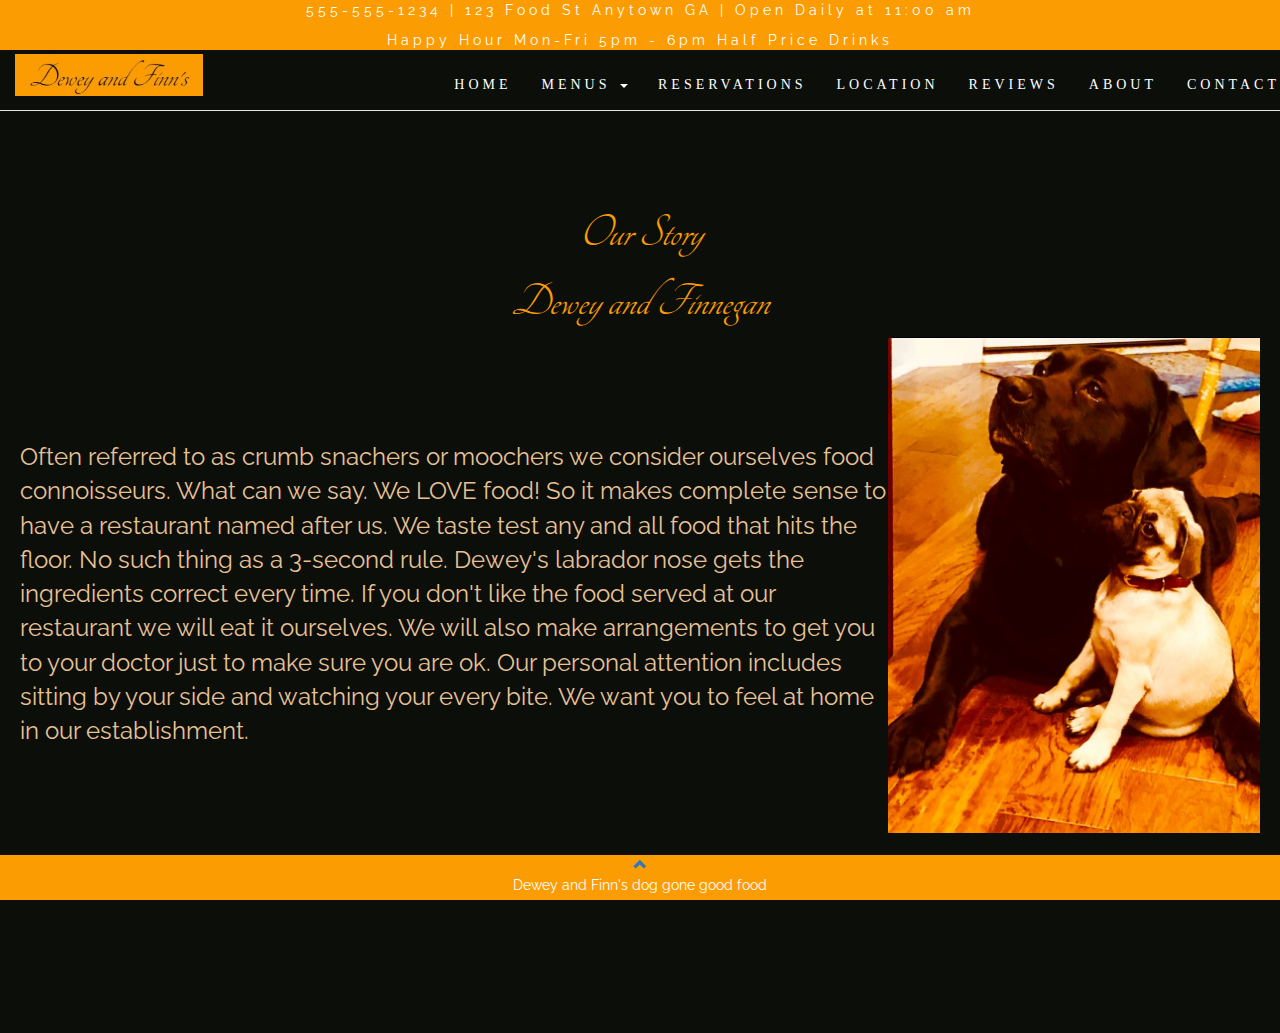
==== about.html @ 2cb4b530 "Initial checkin" ====
<!DOCTYPE html>
<html lang="en">
<head>
  <title>Dewey and Finn's Restaurant</title>
  <meta charset="utf-8">
  <meta name="viewport" content="width=device-width, initial-scale=1">
  <link rel="stylesheet" href="https://maxcdn.bootstrapcdn.com/bootstrap/3.3.7/css/bootstrap.min.css">
  <script src="https://ajax.googleapis.com/ajax/libs/jquery/1.12.4/jquery.min.js"></script>
  <script src="https://maxcdn.bootstrapcdn.com/bootstrap/3.3.7/js/bootstrap.min.js"></script>
  <link href="https://fonts.googleapis.com/css?family=Raleway" rel="stylesheet">
  <link href="https://fonts.googleapis.com/css?family=Tangerine" rel="stylesheet">
  <link rel="stylesheet" href="css/theme.css">
  <!-- food images from https://www.pexels.com/search/food/ -->
</head>
<body>    
  <!--<div class="container">-->   
  <div class="navcontainer">
    <nav class="navbar navbar-default navbar-fixed-top">
      <div class="top-bar">
          <p>555-555-1234 | 123 Food St Anytown GA | Open Daily at 11:00 am</p>
          <p>Happy Hour Mon-Fri 5pm - 6pm Half Price Drinks</p>
      </div>              
      <div class="navbar-header">
        <button type="button" class="pull-left navbar-toggle" data-toggle="collapse" data-target="#myNavbar">
          <span class="icon-bar"></span>
          <span class="icon-bar"></span>
          <span class="icon-bar"></span> 
        </button>   
        <a class="navbar-brand" >
            <img src="images/logo.jpg" alt="Dewey and Finn's Restaurant" style="width:70%; margin-top: -8%;"
            role="img" aria-label="Dewey and Finn's Restaurant"> 
        </a>         
      </div>
      <div class="collapse navbar-collapse" id="myNavbar">
        <ul class="nav navbar-nav navbar-right">
          <li><a href="index.html">HOME</a></li>
          <li class="dropdown">
            <a class="dropdown-toggle" data-toggle="dropdown" href="#">MENUS
              <span class="caret"></span>
            </a>
            <ul class="dropdown-menu">
              <li><a href="menufood.html">Food</a></li>
              <li><a href="beverages.html">Beverages</a></li>
            </ul>
          </li>
          <li><a href="reservations.html">RESERVATIONS</a></li>
          <li><a href="location.html">LOCATION</a></li>
          <li><a href="review.html">REVIEWS</a></li>
          <li><a href="about.html">ABOUT</a></li>
          <li><a href="contact.html">CONTACT</a></li>
        </ul>
      </div>
    </nav>
  </div>
  <div class="aboutcontainer">
        <div class="coolFont">Our Story</div>
    <div class="coolFont">Dewey and Finnegan</div>
    <div class="allabout">
        <p><img src="images/dewey_finn.jpg" alt="Dewey and Finnegan" aria-describedby="p1"> <br><br><br>Often referred to as crumb snachers or 
        moochers we consider ourselves food connoisseurs.  What can we say.  We LOVE food! So it makes complete sense to 
        have a restaurant named after us. We taste test any and all food that hits the floor. No such thing as a 3-second
        rule.  Dewey's labrador nose gets the ingredients correct every time.  If you don't like the food served 
        at our restaurant we will eat it ourselves. We will also make arrangements to get you to your doctor just to make
        sure you are ok.  Our personal attention includes sitting by your side and watching your every bite. We 
        want you to feel at home in our establishment.</p>
    </div>
</div>
<div class="footer">
    <a class="up-arrow" href="menufood.html" data-toggle="tooltip" title="TO TOP">
       <span class="glyphicon glyphicon-chevron-up"></span>
    </a>
    <p>Dewey and Finn's dog gone good food</p> 
</div>       
</body>
</html>
---- css/theme.css ----
body {
  background-color: #0C0E09;
  font-family: 'Raleway', 'sans-serif';
  color: white;
  margin-bottom: 5%;
}
h1 {
  font-family: 'Raleway', 'sans-serif';
  font-size: 24px;
  font-weight: bold;
}
h2 {
  font-family: 'Raleway', 'sans-serif';
  font-size: 20px;
  font-weight: bold;
}
h3 {
  font-family: 'Raleway', 'sans-serif';
  font-size: 16px;
  font-weight: bold;
}
h4 {
  font-family: 'Raleway', 'sans-serif';
  font-size: 16px;
}
.coolFont {
  font-family: 'Tangerine', 'serif';
  text-align: center;
  color: #FB9C02;
  font-weight: normal;
  font-style: italic;
  font-size: 48px;
}
.navcontainer {
  padding-bottom: 100px;
}
@media (max-width: 600px) {
  .navcontainer .navbar-brand img {
    width: 100px;
    max-height: 50px;
  }
}
.navcontainer .navbar {
  float: left;
  margin-bottom: 0;
  padding-right: 0%;
  padding-left: 0%;
  font-family: 'Raleway', 'sans-serif';
  background-color: #0C0E09;
  color: white;
  border: 10;
  font-size: 14px !important;
  letter-spacing: 4px;
}
.navcontainer .navbar li a,
.navcontainer .navbar .navbar-brand {
  font-family: white;
  color: white !important;
}
.navcontainer .navbar-brand small {
  display: block;
  font-size: 10px;
}
.navcontainer .navbar-nav li a:hover {
  color: white !important;
}
.navcontainer .navbar-default .navbar-toggle {
  border-color: transparent;
}
.navcontainer .open .dropdown-toggle {
  color: white;
  background-color: #FB9C02 !important;
}
.navcontainer .dropdown-menu li a {
  color: #FB9C02;
  background-color: #0C0E09;
}
.navcontainer .dropdown-menu li a:hover {
  background-color: #FB9C02;
}
.navcontainer .top-bar {
  color: white;
  background-color: #FB9C02;
  text-align: center;
}
.footer {
  position: fixed;
  left: 0;
  bottom: 0;
  width: 100%;
  background-color: #FB9C02;
  color: white;
  text-align: center;
  max-height: 5%;
}
.carousel-control.right,
.carousel-control.left {
  background-image: none;
}
.carousel-indicators li {
  border-color: #FB9C02;
}
.carousel-indicators .active {
  background-color: #FB9C02;
}
.carousel-control {
  position: absolute;
  top: 50%;
}
.carousel-inner {
  width: 100%;
  /* Set width to 90% */
}
.carousel-inner img {
  height: 100px;
  margin: auto;
  padding-left: 5%;
  padding-right: 5%;
}
.carousel-caption h3 {
  color: white !important;
}
.largeWelcome {
  color: #FB9C02;
  text-align: center;
}
@media (max-width: 600px) {
  .carousel-caption {
    display: none;
    /* Hide the carousel text when the screen is less than 600 pixels wide */
  }
}
.carousel .item > img {
  top: 0;
  left: 0;
  min-height: 200px;
  padding-top: 20px;
  padding-bottom: 20px;
}
.carousel .fill {
  width: 80%;
  height: 80%;
  background-position: center;
  background-size: cover;
}
.newreservation {
  min-height: 200px;
  padding-top: 100px;
  padding-bottom: 20px;
}
.newreservation .dining-photo {
  display: block;
  margin-left: auto;
  margin-right: auto;
  width: 50%;
  height: 30%;
}
.bordered {
  border-radius: 5px;
  padding: 5px;
  border: 2px solid #FB9C02;
}
.form-inline {
  text-align: center;
  padding-top: 20px;
  padding-bottom: 20px;
}
.form-inline input,
.form-inline select,
.form-inline button {
  vertical-align: middle;
  margin: 25px 25px 25px 0;
  background-color: white;
  font-family: 'FontAwesome', 'sans-serif';
  color: #FB9C02;
  font-size: 18;
  width: 150px;
  border-radius: 5px;
  padding: 5px;
  border: 2px solid #FB9C02;
}
.form-inline button {
  color: white;
  background-color: #FB9C02;
}
.form-inline button:hover {
  background-color: red;
}
.resDate:before {
  font-family: 'FontAwesome', 'sans-serif';
  content: "\f073";
}
.resTime:before {
  /*font-family: "FontAwesome";*/
  font-family: 'FontAwesome', 'sans-serif';
  content: "\f017";
}
.inputLabel {
  font-size: 14px;
  font-weight: bold;
}
.menufood {
  min-height: 200px;
  padding-top: 100px;
  padding-bottom: 20px;
  padding-right: 20px;
  padding-left: 20px;
}
.menufood .row {
  background-color: #E7C296;
  color: #0C0E09;
}
.locationcontainer .locationmap {
  text-align: center;
}
.locationcontainer .locationmap .iframe {
  display: block;
}
.locationcontainer div.col-sm-2 {
  text-align: center;
  border: solid;
  border-color: #FB9C02;
}
.aboutcontainer {
  min-height: 200px;
  padding-top: 100px;
  padding-bottom: 20px;
  padding-right: 20px;
  padding-left: 20px;
}
.aboutcontainer img {
  float: right;
  width: 30%;
  height: 30%;
  padding-bottom: 200px;
}
.aboutcontainer p {
  font-family: 'Raleway', 'sans-serif';
  color: #E7C296;
  font-size: x-large;
}
.reviews {
  min-height: 200px;
  padding-top: 50px;
  padding-bottom: 20px;
  padding-right: 20px;
  padding-left: 20px;
}
.reviews .row {
  /*background-color:@beige;*/
  color: #E7C296;
  font-size: x-large;
}
#target {
  min-height: 200px;
  padding-top: 100px;
  padding-bottom: 20px;
  padding-right: 20px;
  padding-left: 20px;
}
.contactcontainer {
  /* min-height: 200px;*/
  /*padding-top:400px;*/
  border-radius: 5px;
  background-color: #0C0E09;
  padding: 20px;
  /*width:80%;*/
  border: 2px solid #FB9C02;
  max-width: 500px;
  margin: auto;
  font-family: 'Raleway', 'sans-serif';
  color: #FB9C02;
  font-size: large;
}
.contactform {
  /*padding-top:100px;*/
  min-height: 200px;
}
.contactform textarea {
  height: 200px;
}
.contactform input[type=submit] {
  background-color: #FB9C02;
  color: white;
  padding: 12px 20px;
  border: none;
  border-radius: 4px;
  cursor: pointer;
}
.contactform input[type=text],
.contactform textarea {
  width: 100%;
}
.contactform input[type=submit]:hover {
  background-color: red;
}
.contactform1 {
  padding-top: 100px;
  min-height: 200px;
}
.contactform1 input[type=text],
.contactform1 textarea {
  width: 100%;
  padding: 12px;
  border: 1px solid #ccc;
  border-radius: 4px;
  box-sizing: border-box;
  margin-top: 6px;
  margin-bottom: 16px;
  resize: vertical;
  color: #0C0E09;
}
.contactform1 textarea {
  height: 200px;
}
.contactform1 input[type=submit] {
  background-color: #FB9C02;
  color: white;
  padding: 12px 20px;
  border: none;
  border-radius: 4px;
  cursor: pointer;
}
.contactform1 input[type=submit]:hover {
  background-color: #45a049;
}
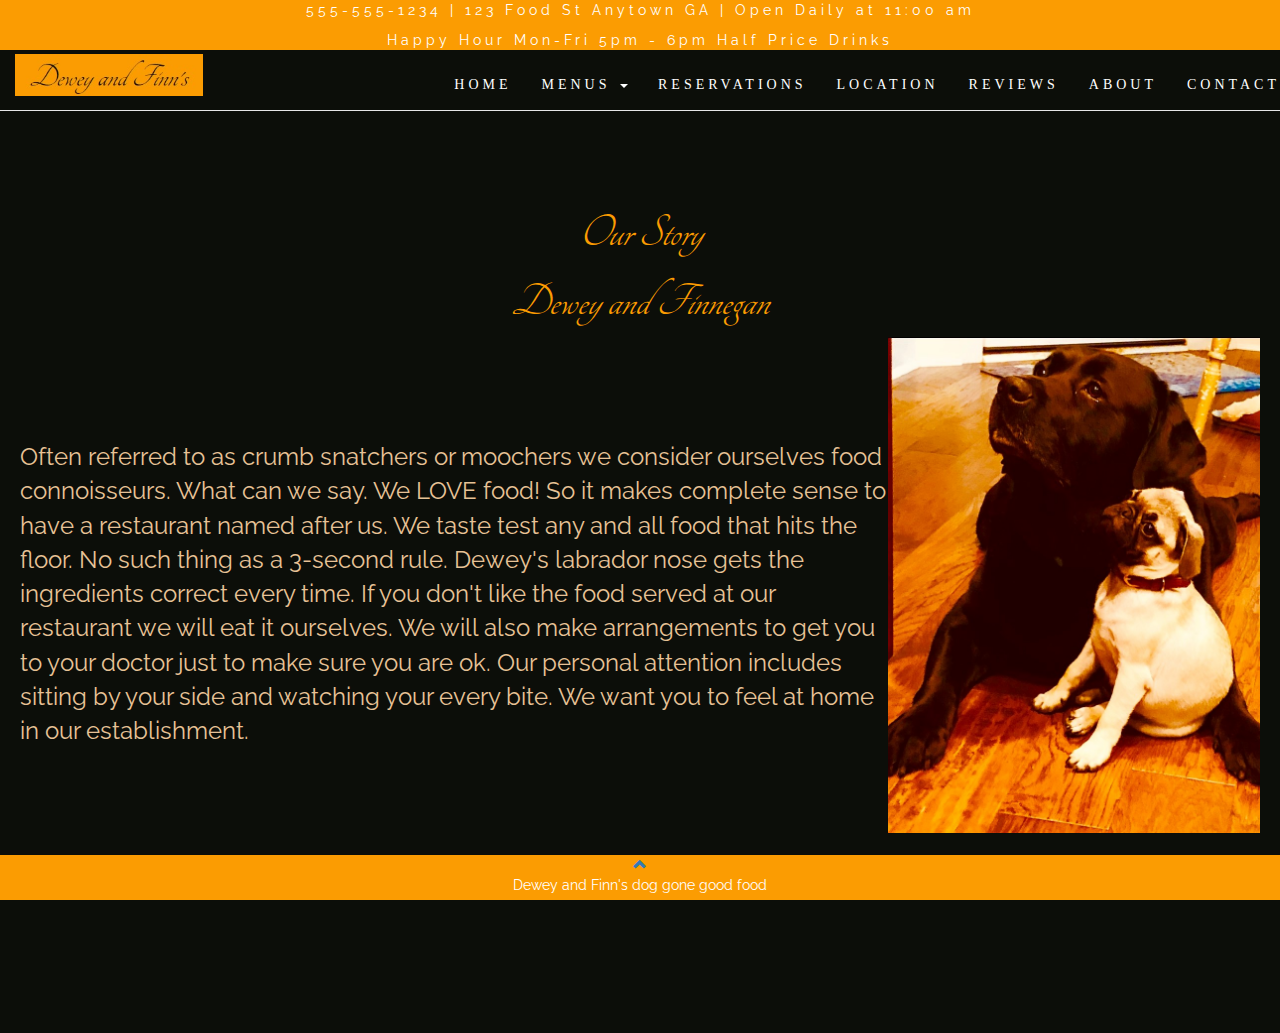
==== commit c813c0c2: "default date functionality and refactoring" ====
--- a/about.html
+++ b/about.html
@@ -56,7 +56,7 @@
         <div class="coolFont">Our Story</div>
     <div class="coolFont">Dewey and Finnegan</div>
     <div class="allabout">
-        <p><img src="images/dewey_finn.jpg" alt="Dewey and Finnegan" aria-describedby="p1"> <br><br><br>Often referred to as crumb snachers or 
+        <p><img src="images/dewey_finn.jpg" alt="Dewey and Finnegan" aria-describedby="p1"> <br><br><br>Often referred to as crumb snatchers or 
         moochers we consider ourselves food connoisseurs.  What can we say.  We LOVE food! So it makes complete sense to 
         have a restaurant named after us. We taste test any and all food that hits the floor. No such thing as a 3-second
         rule.  Dewey's labrador nose gets the ingredients correct every time.  If you don't like the food served 
@@ -66,7 +66,7 @@
     </div>
 </div>
 <div class="footer">
-    <a class="up-arrow" href="menufood.html" data-toggle="tooltip" title="TO TOP">
+    <a class="up-arrow" href="about.html" data-toggle="tooltip" title="TO TOP">
        <span class="glyphicon glyphicon-chevron-up"></span>
     </a>
     <p>Dewey and Finn's dog gone good food</p> 
--- a/css/theme.css
+++ b/css/theme.css
@@ -1,3 +1,4 @@
+/*partially transparent opacity*/
 body {
   background-color: #0C0E09;
   font-family: 'Raleway', 'sans-serif';
@@ -30,6 +31,13 @@
   font-weight: normal;
   font-style: italic;
   font-size: 48px;
+}
+.coolFontSmall {
+  font-family: 'Raleway', 'sans-serif';
+  text-align: center;
+  color: #FB9C02;
+  font-weight: normal;
+  font-size: 24px;
 }
 .navcontainer {
   padding-bottom: 100px;
@@ -195,10 +203,31 @@
   font-family: 'FontAwesome', 'sans-serif';
   content: "\f017";
 }
+.resGuests:before {
+  font-family: 'FontAwesome', 'sans-serif';
+  content: "\f0c0";
+}
 .inputLabel {
   font-size: 14px;
   font-weight: bold;
 }
+#myModal .modal-content .modal-header {
+  padding: 35px 50px;
+  background-color: #0C0E09;
+  color: #FB9C02;
+}
+#myModal .modal-content .modal-body {
+  padding: 40px 50px;
+  background-color: #0C0E09;
+  color: #FB9C02;
+}
+#myModal .modal-content .modal-body .btn {
+  background-color: #FB9C02;
+  color: #0C0E09;
+}
+#myModal .modal-content .modal-footer {
+  background-color: #0C0E09;
+}
 .menufood {
   min-height: 200px;
   padding-top: 100px;
@@ -212,6 +241,7 @@
 }
 .locationcontainer .locationmap {
   text-align: center;
+  padding-top: 20px;
 }
 .locationcontainer .locationmap .iframe {
   display: block;
@@ -259,12 +289,10 @@
   padding-left: 20px;
 }
 .contactcontainer {
-  /* min-height: 200px;*/
-  /*padding-top:400px;*/
   border-radius: 5px;
   background-color: #0C0E09;
   padding: 20px;
-  /*width:80%;*/
+  padding-bottom: 20px;
   border: 2px solid #FB9C02;
   max-width: 500px;
   margin: auto;
@@ -273,7 +301,6 @@
   font-size: large;
 }
 .contactform {
-  /*padding-top:100px;*/
   min-height: 200px;
 }
 .contactform textarea {
@@ -294,33 +321,54 @@
 .contactform input[type=submit]:hover {
   background-color: red;
 }
-.contactform1 {
-  padding-top: 100px;
-  min-height: 200px;
-}
-.contactform1 input[type=text],
-.contactform1 textarea {
+.contactform input:invalid {
+  border: 2px dashed red;
+}
+.contactform input:invalid .submitBtn:disabled {
+  border: 2px dashed red;
+  background: black;
+}
+.modalSuccess,
+.modalWarn {
+  display: none;
+  /* Hidden by default */
+  position: fixed;
+  /* Stay in place */
+  padding-top: 300px;
+  /* Location of the box */
+  left: 0;
+  top: 0;
   width: 100%;
-  padding: 12px;
-  border: 1px solid #ccc;
-  border-radius: 4px;
-  box-sizing: border-box;
-  margin-top: 6px;
-  margin-bottom: 16px;
-  resize: vertical;
+  /* Full width */
+  height: 100%;
+  /* Full height */
+  overflow: auto;
+  /* Enable scroll if needed */
+  background-color: rgba(0, 0, 0, 0.4);
+}
+.modalSuccess .modal-content,
+.modalWarn .modal-content {
+  background-color: green;
   color: #0C0E09;
-}
-.contactform1 textarea {
-  height: 200px;
-}
-.contactform1 input[type=submit] {
-  background-color: #FB9C02;
-  color: white;
-  padding: 12px 20px;
-  border: none;
-  border-radius: 4px;
-  cursor: pointer;
-}
-.contactform1 input[type=submit]:hover {
-  background-color: #45a049;
-}
+  margin: auto;
+  padding: 20px;
+  border: 1px solid #888;
+  width: 80%;
+  font-size: large;
+}
+.modalWarn {
+  /*extend modalSuccess*/
+}
+.modalWarn .modal-content {
+  background-color: yellow;
+  /*change background-color to warn*/
+}
+.submitBtn {
+  background-color: #FB9C02;
+  padding: 12px 28px;
+  text-align: center;
+  margin: auto;
+  border-radius: 8px;
+  position: relative;
+  left: 45%;
+}
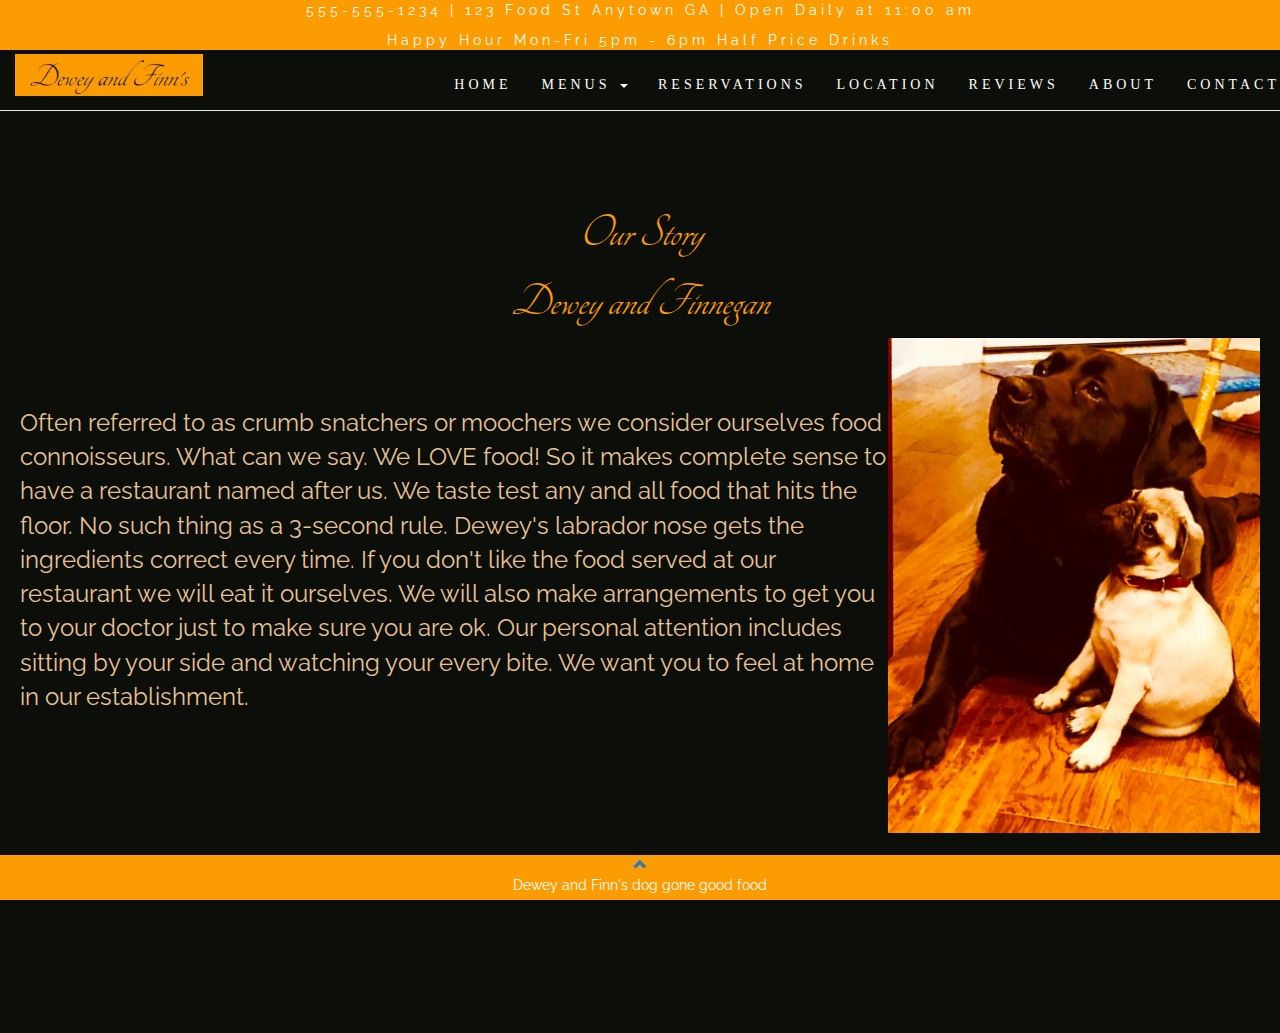
==== commit cd8d5337: "mispellings and additional aria" ====
--- a/about.html
+++ b/about.html
@@ -15,7 +15,7 @@
 <body>    
   <!--<div class="container">-->   
   <div class="navcontainer">
-    <nav class="navbar navbar-default navbar-fixed-top">
+    <nav role="navigation"  class="navbar navbar-default navbar-fixed-top">
       <div class="top-bar">
           <p>555-555-1234 | 123 Food St Anytown GA | Open Daily at 11:00 am</p>
           <p>Happy Hour Mon-Fri 5pm - 6pm Half Price Drinks</p>
@@ -52,11 +52,11 @@
       </div>
     </nav>
   </div>
-  <div class="aboutcontainer">
+  <div role="application" class="aboutcontainer" aria-describedby="aboutinfo">
         <div class="coolFont">Our Story</div>
     <div class="coolFont">Dewey and Finnegan</div>
     <div class="allabout">
-        <p><img src="images/dewey_finn.jpg" alt="Dewey and Finnegan" aria-describedby="p1"> <br><br><br>Often referred to as crumb snatchers or 
+        <p id="aboutinfo"><img src="images/dewey_finn.jpg" alt="Dewey and Finnegan"> <br><br>Often referred to as crumb snatchers or 
         moochers we consider ourselves food connoisseurs.  What can we say.  We LOVE food! So it makes complete sense to 
         have a restaurant named after us. We taste test any and all food that hits the floor. No such thing as a 3-second
         rule.  Dewey's labrador nose gets the ingredients correct every time.  If you don't like the food served 
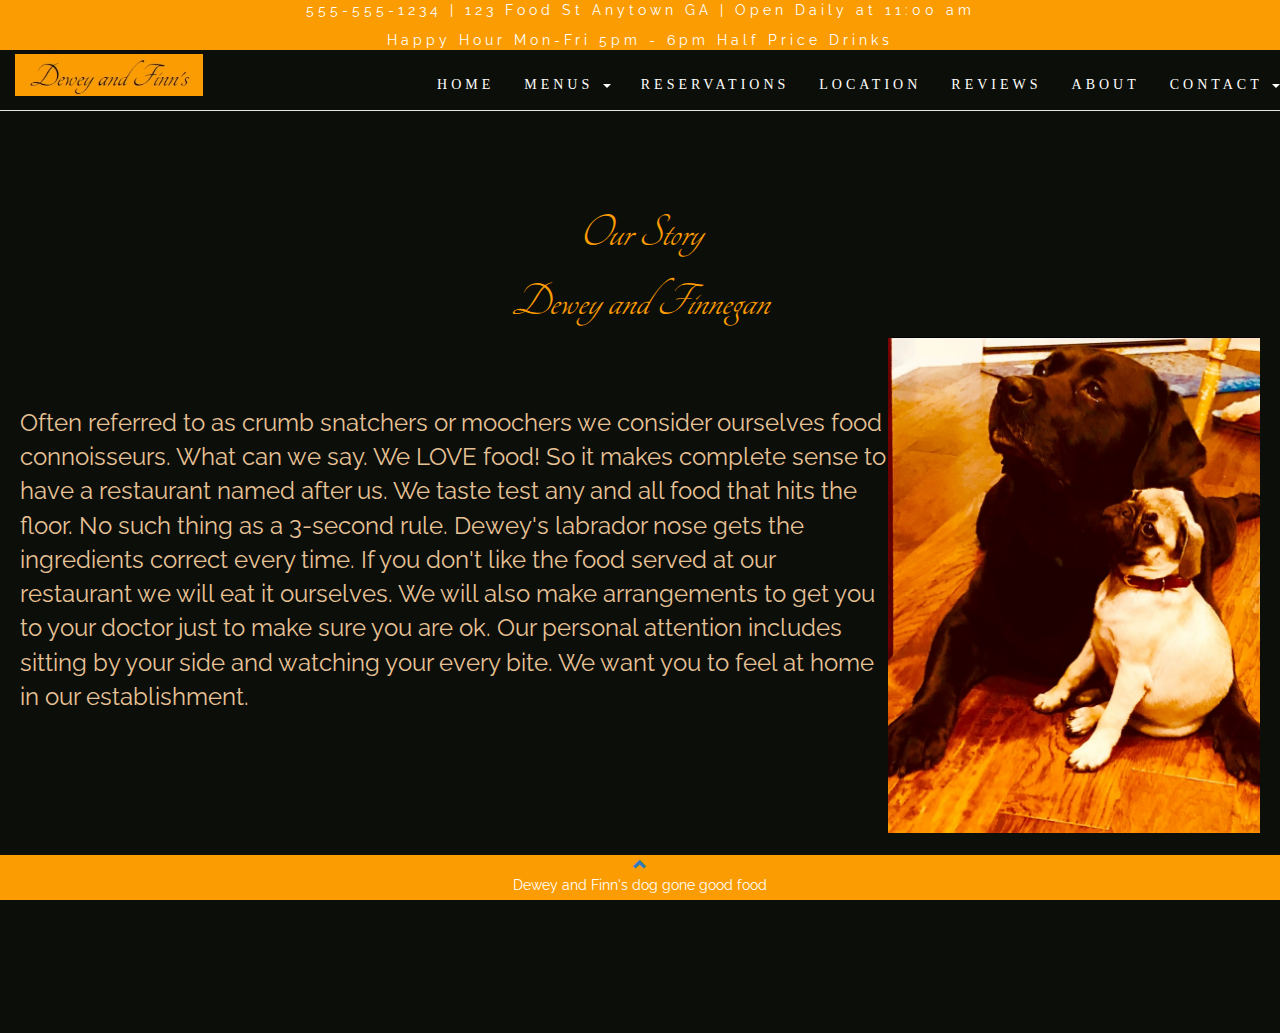
==== commit f9130144: "Addeded opportunities page" ====
--- a/about.html
+++ b/about.html
@@ -47,7 +47,15 @@
           <li><a href="location.html">LOCATION</a></li>
           <li><a href="review.html">REVIEWS</a></li>
           <li><a href="about.html">ABOUT</a></li>
-          <li><a href="contact.html">CONTACT</a></li>
+          <li class="dropdown">
+              <a class="dropdown-toggle" data-toggle="dropdown" href="#">CONTACT
+                <span class="caret"></span>
+              </a>
+              <ul class="dropdown-menu">
+                <li><a href="contact.html">Contact Us</a></li>
+                <li><a href="opportunities.html">Opportunities</a></li>
+              </ul>
+          </li>
         </ul>
       </div>
     </nav>
--- a/css/theme.css
+++ b/css/theme.css
@@ -372,3 +372,8 @@
   position: relative;
   left: 45%;
 }
+::-webkit-file-upload-button {
+  color: white;
+  border-radius: 8px;
+  background-color: #FB9C02;
+}
